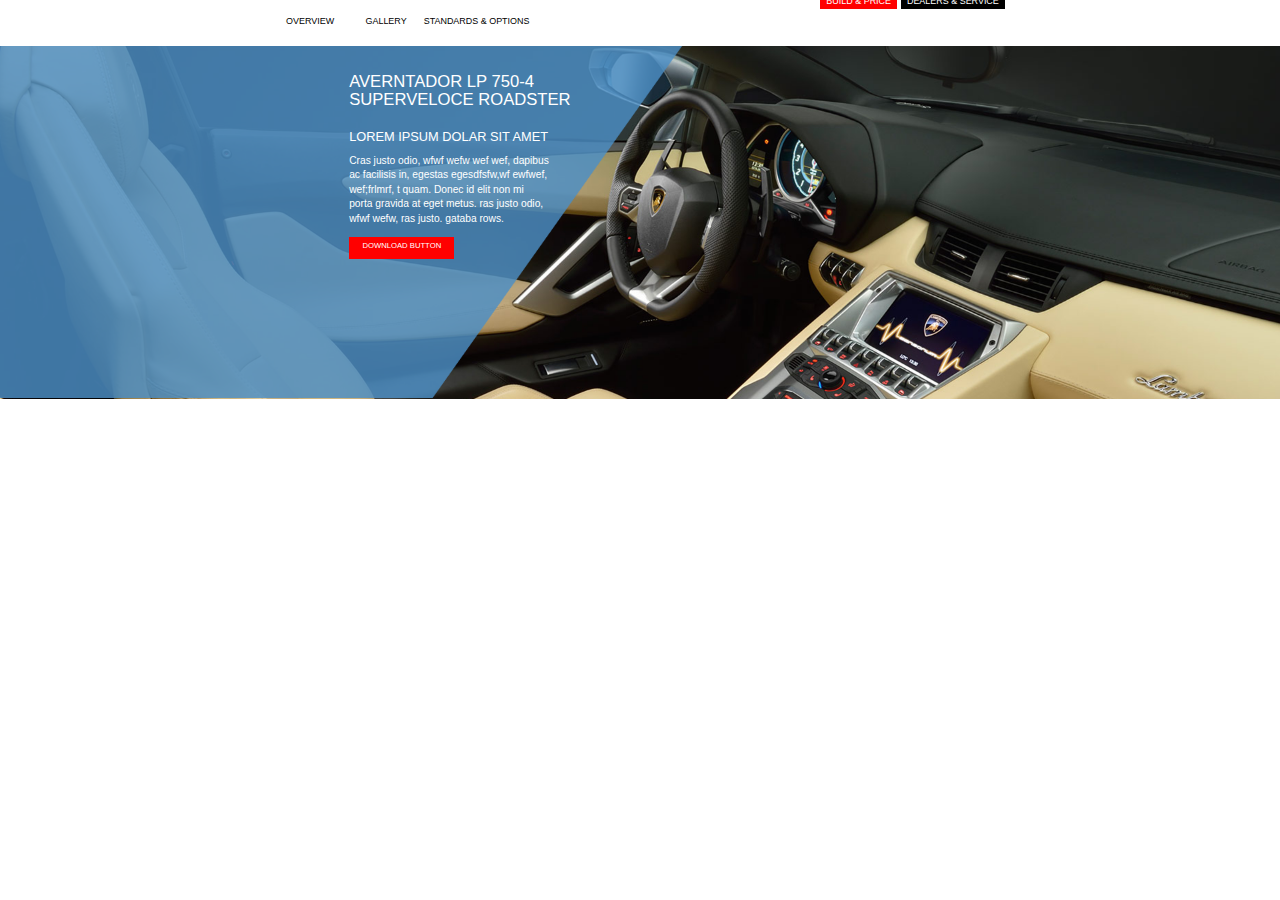
==== build.html @ 3a5e9c03 "code" ====
<html>
	<head>
		<meta charset="utf-8">
		<meta name="viewport" content="width=device-width, initial-scale=1">
		<title>Lamborghini</title>
		<link rel="stylesheet" type="text/css" href="bootstrap/css/bootstrap.min.css">
		<link rel="stylesheet" type="text/css" href="styles/style.css">
	</head>
<body>
	<div class="navbar navbar-default navbar-inverse navbar-static-top navnav">
		<div class="container">
			<button class="navbar-toggle" data-toggle="collapse" data-target=".navHeaderCollapse">
				<span class="icon-bar"></span>
				<span class="icon-bar"></span>
				<span class="icon-bar"></span>
			</button>
			<div class="collapse navbar-collapse navHeaderCollapse">
		    	<ul class="nav navnav navbar-nav navbar-left ul2">
			  		<li><a class="buildLink" href="#">OVERVIEW</a></li>
		    		<li><a class="buildLink" href="gallery.html">GALLERY</a></li>
		    		<li><a class="buildLink" href="#">STANDARDS & OPTIONS</a></li>
		    	</ul>
			</div>
			<div class="butDiv">
	    		<button class="buildButton1">BUILD & PRICE</button>
	    		<button class="buildButton2">DEALERS & SERVICE</button>
	    	</div>
		</div>
	</div>
	<div>
		<img class="buildPhoto" src="images/InteriorWithBlueDiv.png">
		<img class="blueDiv" src="images/BlueSideDiv.png">
		<div class="container1">
			<H1 class="buildCarTitle">AVERNTADOR LP 750-4<br> SUPERVELOCE ROADSTER</H1>
			<h3 class="buildCarTitle2">LOREM IPSUM DOLAR SIT AMET</h3>
		   	<p class="buildDescription">Cras justo odio, wfwf wefw wef wef, dapibus ac facilisis in, egestas egesdfsfw,wf ewfwef, wef;frlmrf, t quam. Donec id elit non mi porta gravida at eget metus. ras justo odio, wfwf wefw, ras justo. gataba rows.</p>
			<form method="get" action="file.doc">
				<button class="downbut" type="submit">DOWNLOAD BUTTON</button>
			</form>
		</div>
	</div>	
	<script src="bootstrap/js/jquery.js"></script>
	<script src="bootstrap/js/bootstrap.min.js"></script>
</body>
</html>
---- styles/style.css ----
/*INDEX.HTML*/
.navbar {
	background-color: rgba(0, 0, 0, 0.71);
    margin-top: -0.3%;
    width: 100%;
    z-index: 100;
    border: none;
}

.links {
	color: white;
	font-size: .7vw;
    padding-right: 5%;
}

.links1 {
	background-color: red;
}

.links2 {
	background-color: black;
}

.navbar .ul1> li > a {
	color: white;
}

.navbar .ul1> li >a:hover {
	color: red;
	background-color: black;
}

.logo {
    width: 51%;
    margin-top: -6%;
    float: right;
    margin-right: -150%;
}

.car {
    margin-top: -7%;
    position: absolute;
    z-index: 10;
}

.carTitle {
    font-size: 2vw;
    color: #014F95;
    text-align: left;
}

.description {
    font-size: .7vw;
    color: black;
    width: 61%;
    text-align: left;
}

.caption {
    width: 30%;
    margin-top: -27.7%;
    margin-bottom: 9%;
    margin-left: 6%;
    position: relative;
}

.carBut {
    background-color: red;
    border: none;
    border-radius: 0;
    text-align: left;
    width: 26%;
    font-size: 0.7vw;
    margin-left: -75%;
    padding-top: 1.4%;
    padding-bottom: 1.4%;
    padding-left: 4.7%;
}

.carBut:hover {
	background-color: black;
}

/*END OF INDEX.HTML*/
/*GALLERY.HTML*/

.galleryPics {
	width: 12.6%;
	margin-right: -0.5%;
}

.galleryPics:hover {
	background-color: blue;
}
.gallbar {
	width: 100%;
    margin-top: -2.4%;
}

.h1gallery {
	font-size: 1.5vw;
    color: white;
    margin-top: -6.4%;
    z-index: 10000;
    position: relative;
    text-align: center;
}

.galleryButton {
	background-color: black;
    color: white;
    border: none;
    font-size: 0.6vw;
    padding-top: 0.7%;
    padding-bottom: 1%;
    padding-left: 2%;
    padding-right: 2%;
}

.galleryButton:hover {
	background-color: red;
}

.galleryButton:target {
	background-color: red;
}

.buttonDiv {
	text-align: center;
	margin-bottom: 1.1%;
}

.bottomCar {
	width: 100%;
    margin-top: -30.5%;
}

footer {
	background-color: black;
    color: white;
    margin-top: 2%;
}

.standardsDiv {
	width: 67%;
    margin-left: 23%;
    position: relative;
    margin-bottom: 0%;
    background-color: grey;
    border: 2px solid black;
    padding-right: 2%;
    PADDING-BOTTOM: 28%;
    MARGIN-BOTTOM: 3%;
}

.standardsLinks {
    display: inline-block;
    width: 30%;
    float: left;
    background-color: white;
}

.standardLink {
	font-size: 0.9vw;
    text-decoration: none;
    line-height: 300%;
}


.standardsLink:hover {
	color: blue;
	background-color: grey;
}

.infoDiv {
    display: inline-block;
    float: left;
    width: 70%;
    background-color: grey;
}

td {
	font-size: 1vw;
}







.footh5 {
    font-size: 0.5vw;
    padding-top: 0.5%;
    padding-bottom: .5%;
    margin-top: -2%;
    margin-left: 59%;
}
/*END OF GALLERY.HTML*/
/*BUILD.HTML*/
.navnav {
	background-color: white;
}

.navnav .nav> li > a {
	color: black;
}

.navnav .nav> li > a:hover {
	color: red;
}

.ul1 {
    margin-left: 26.2%;
    position: relative;
}

.ul2 {
	margin-left: 19%;
}

.butDiv {
    float: right;
    margin-top: -5%;
    margin-right: 18%;
}

.buildLink {
	font-size: .7vw;
	margin-left: -20%;
	color: black;
}

.buildButton1 {
    background-color: red;
    color: white;
    font-size: 0.7vw;
    border: none;
}

.buildButton1:hover {
	background-color: grey;
}

.buildButton2 {
    background-color: black;
    color: white;
    font-size: 0.7vw;
    border: none;
}

.buildButton2:hover {
	background-color: grey;
}

.buildPhoto {
    width: 100%;
    margin-top: -2.1%;
}

.container1 {
    width: 52%;
    margin-top: -27%;
    margin-left: 7%;
    position: relative;
}

.blueDiv {
    width: 53.7%;
    margin-top: -28.2%;
}

.buildCarTitle {
    font-size: 1.3vw;
    color: white;
    margin-left: 39%;
    margin-top: 3%;
}

.buildCarTitle2 {
    font-size: 1vw;
    color: white;
    margin-left: 39%;
}

.buildDescription {
    color: white;
    font-size: 0.8vw;
    text-align: left;
    margin-left: 39%;
    width: 30%;
}

.downbut {
	background-color: red;
    color: white;
    border: none;
    font-size: 0.6vw;
    margin-left: 39%;
    padding-top: 0.7%;
    padding-bottom: 1%;
    padding-left: 2%;
    padding-right: 2%;
}

.downbut:hover {
	background-color: black;
	color: red;
}
/*END OF BUILD.HTML*/
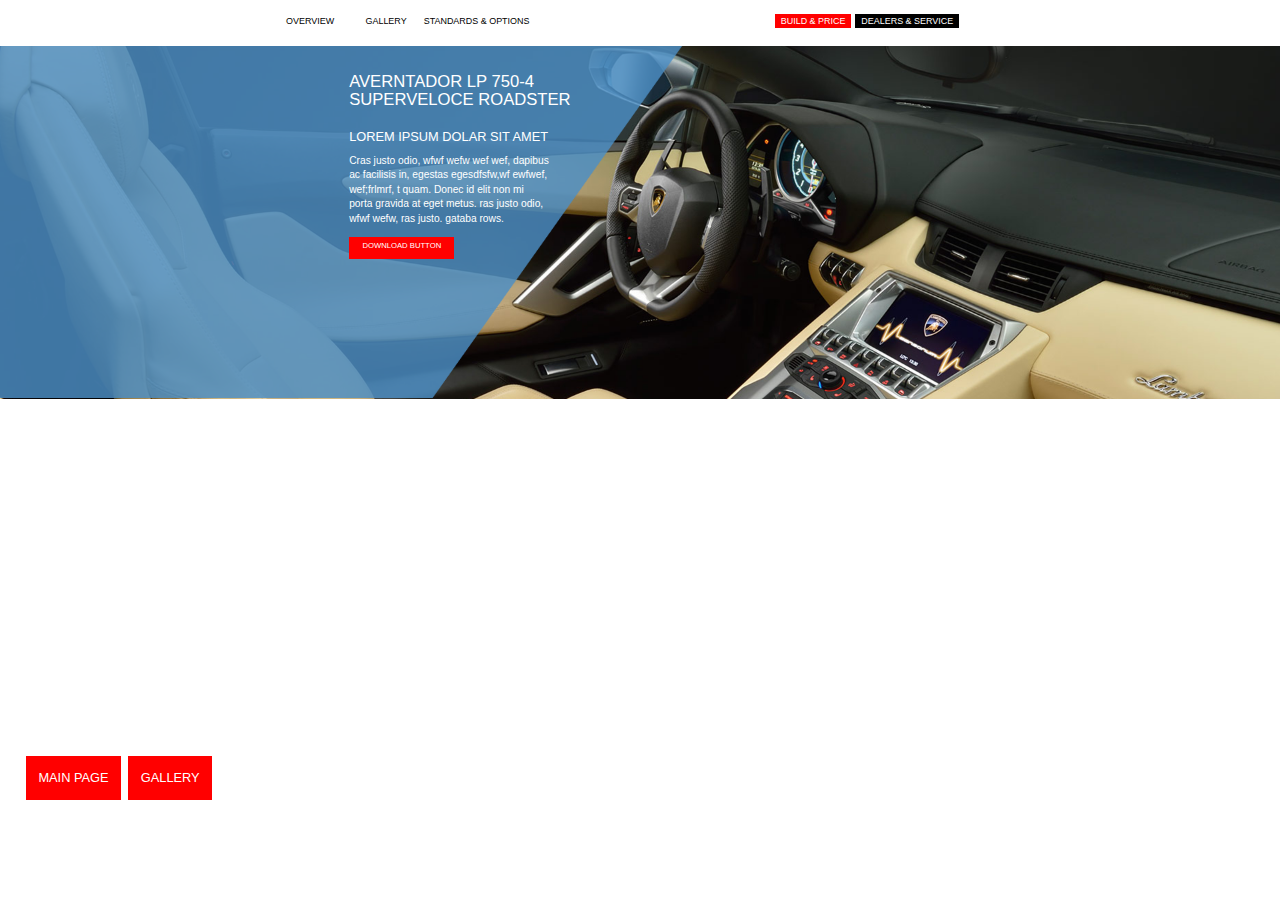
==== commit a6e98835: "code" ====
--- a/build.html
+++ b/build.html
@@ -2,6 +2,7 @@
 	<head>
 		<meta charset="utf-8">
 		<meta name="viewport" content="width=device-width, initial-scale=1">
+		<link href='https://fonts.googleapis.com/css?family=Fira+Sans|Scada|Oswald|Fjalla+One' rel='stylesheet' type='text/css'>
 		<title>Lamborghini</title>
 		<link rel="stylesheet" type="text/css" href="bootstrap/css/bootstrap.min.css">
 		<link rel="stylesheet" type="text/css" href="styles/style.css">
@@ -20,11 +21,12 @@
 		    		<li><a class="buildLink" href="gallery.html">GALLERY</a></li>
 		    		<li><a class="buildLink" href="#">STANDARDS & OPTIONS</a></li>
 		    	</ul>
+				<ul class="nav navbar-nav butDiv navbar-right">
+		    		<button class="buildButton1">BUILD & PRICE</button>
+		    		<button class="buildButton2">DEALERS & SERVICE</button>
+		    	</ul>
 			</div>
-			<div class="butDiv">
-	    		<button class="buildButton1">BUILD & PRICE</button>
-	    		<button class="buildButton2">DEALERS & SERVICE</button>
-	    	</div>
+
 		</div>
 	</div>
 	<div>
@@ -39,6 +41,20 @@
 			</form>
 		</div>
 	</div>	
+
+	<div class="hiddenDiv">
+		<img class="hiddenPhoto" src="images/InteriorWithBlueDiv2.png">
+		<div class="hiddenInfo">
+			<H1 class="carTitle2">AVERNTADOR LP 750-4<br> SUPERVELOCE ROADSTER</H1>
+			<h3 class="buildCarTitle2">LOREM IPSUM DOLAR SIT AMET</h3>
+		   	<p class="description2">Cras justo odio, wfwf wefw wef wef, dapibus ac facilisis in, egestas egesdfsfw,wf ewfwef, wef;frlmrf, t quam. Donec id elit non mi porta gravida at eget metus. ras justo odio, wfwf wefw, ras justo. gataba rows.</p>
+			<button class="downbut1"method>DOWNLOAD</button>
+			<button class="buildButton3">BUILD & PRICE</button>
+	    	<button class="buildButton4">DEALERS & SERVICE</button>
+		</div>
+	</div>
+	<button class="around"><a href="index.html"> MAIN PAGE</a></button><br>
+	<button class="around1"><a href="gallery.html"> GALLERY</a></button>
 	<script src="bootstrap/js/jquery.js"></script>
 	<script src="bootstrap/js/bootstrap.min.js"></script>
 </body>
--- a/styles/style.css
+++ b/styles/style.css
@@ -1,4 +1,8 @@
 /*INDEX.HTML*/
+.hiddenDiv {
+    margin-top: -153%;
+
+}
 .navbar {
 	background-color: rgba(0, 0, 0, 0.71);
     margin-top: -0.3%;
@@ -30,6 +34,10 @@
 	background-color: black;
 }
 
+.ul1 {
+    margin-right: 11%;
+}
+
 .logo {
     width: 51%;
     margin-top: -6%;
@@ -45,8 +53,9 @@
 
 .carTitle {
     font-size: 2vw;
-    color: #014F95;
+    color: #0059AE;
     text-align: left;
+    font-family: Fira Sans;
 }
 
 .description {
@@ -84,6 +93,7 @@
 /*END OF INDEX.HTML*/
 /*GALLERY.HTML*/
 
+
 .galleryPics {
 	width: 12.6%;
 	margin-right: -0.5%;
@@ -104,17 +114,18 @@
     z-index: 10000;
     position: relative;
     text-align: center;
+    font-family: fjalla one;
 }
 
 .galleryButton {
-	background-color: black;
+    background-color: black;
     color: white;
     border: none;
     font-size: 0.6vw;
-    padding-top: 0.7%;
-    padding-bottom: 1%;
-    padding-left: 2%;
-    padding-right: 2%;
+    padding-top: 0.5%;
+    padding-bottom: 0.5%;
+    padding-left: 2.7%;
+    padding-right: 2.5%;
 }
 
 .galleryButton:hover {
@@ -132,62 +143,83 @@
 
 .bottomCar {
 	width: 100%;
-    margin-top: -30.5%;
+    margin-top: -26.9%;
 }
 
 footer {
 	background-color: black;
     color: white;
-    margin-top: 2%;
+    margin-top: 0.5%;
 }
 
 .standardsDiv {
-	width: 67%;
-    margin-left: 23%;
+    width: 49%;
+    margin-left: 25.8%;
     position: relative;
     margin-bottom: 0%;
-    background-color: grey;
-    border: 2px solid black;
+    background-color: rgba(128, 128, 128, 0.15);
     padding-right: 2%;
-    PADDING-BOTTOM: 28%;
-    MARGIN-BOTTOM: 3%;
+    padding-bottom: 19%;
+    margin-bottom: 3%;
+    box-shadow: 0px -1px 6px 2px rgba(161,159,161,0.46);
+}
+
+.standards {
+    font-size: 1.4vw;
+    color: #0059AE;
+    position: relative;
+    text-align: center;
+    font-family: fjalla one;
+    margin-top: 1%;
+}
+
+.chass {
+    font-size: 1vw;
+    color: #0059AE;
+    padding-left: 2%;
+    padding-top: 2%;
+    text-align: left;
+    font-family: fjalla one;
 }
 
 .standardsLinks {
     display: inline-block;
-    width: 30%;
+    width: 31.3%;
     float: left;
-    background-color: white;
+    background-color: rgba(255, 255, 255, 0.58);
+    padding-left: 3%;
 }
 
 .standardLink {
-	font-size: 0.9vw;
+	font-size: 0.6vw;
     text-decoration: none;
     line-height: 300%;
-}
-
-
-.standardsLink:hover {
-	color: blue;
-	background-color: grey;
+    color: black;
+}
+
+.standardLink:hover {
+    color: blue;
+    text-decoration: none;
 }
 
 .infoDiv {
+    margin-left: 8%;
     display: inline-block;
     float: left;
-    width: 70%;
-    background-color: grey;
+    width: 49%;
+    background-color: rgba(218, 218, 218, 0);
+}
+
+table {
+    background-color: transparent;
 }
 
 td {
-	font-size: 1vw;
-}
-
-
-
-
-
-
+    font-size: 0.6vw;
+    padding-left: 12%;
+    line-height: 158%;
+}
+td,th {padding: .7em 1em;}
 
 .footh5 {
     font-size: 0.5vw;
@@ -196,8 +228,13 @@
     margin-top: -2%;
     margin-left: 59%;
 }
+
+
 /*END OF GALLERY.HTML*/
 /*BUILD.HTML*/
+
+
+
 .navnav {
 	background-color: white;
 }
@@ -221,8 +258,8 @@
 
 .butDiv {
     float: right;
-    margin-top: -5%;
-    margin-right: 18%;
+    margin-top: 1.1%;
+    margin-right: 22%;
 }
 
 .buildLink {
@@ -308,3 +345,464 @@
 	color: red;
 }
 /*END OF BUILD.HTML*/
+
+
+.around {
+     font-size: 1vw;
+    margin-top: 2%;
+    margin-left: 2%;
+    background-color: red;
+    color: white;
+    border: none;
+    padding: 1% 1% 1% 1%;
+    position: absolute;
+    bottom: 100px;
+}
+
+.around1 {
+    font-size: 1vw;
+    margin-top: 2%;
+    margin-left: 10%;
+    background-color: red;
+    color: white;
+    border: none;
+    padding: 1% 1% 1% 1%;
+    position: absolute;
+    bottom: 100px;
+}
+
+.around1 > a {
+    color: white;
+}
+
+.around > a {
+    color: white;
+}
+
+.last {
+    position: absolute;
+    width: 110%;
+    margin-top: 10%;
+}
+
+@media (max-width:768px) {
+/*INDEX.HTML*/
+
+.hiddenDiv {
+    margin-top: 0;
+}
+
+.hiddenPhoto {
+    width: 100%;
+    margin-top: -9%;
+}
+
+.hiddenInfo {
+    background-color: rgba(255, 255, 255, 0.63);
+    margin-top: -52%;
+    position: absolute;
+    padding-right: 2%;
+    padding-left: 15%;
+}
+
+.carTitle2 {
+    color: #0059AE;
+    text-align: right;
+    font-size: 6vw;
+    font-family: fjalla one;
+}
+
+.description2 {
+    text-align: right;
+    font-size: 2.5vw;
+}
+
+.carBut1 {
+    background-color: red;
+    border: none;
+    border-radius: 0;
+    text-align: right;
+    width: 26%;
+    font-size: 2.7vw;
+    margin-left: 0;
+    padding-top: 1.4%;
+    padding-bottom: 1.4%;
+    padding-left: 1.7%;
+    float: right;
+    margin-bottom: 2%;
+}
+
+.navbar {
+    background-color: rgba(0, 0, 0, 0.71);
+    margin-top: -0.3%;
+    width: 100%;
+    z-index: 100;
+    border: none;
+}
+
+.navbar-default .navbar-toggle .icon-bar {
+    background-color: black;
+}
+
+.links {
+    color: white;
+    font-size: 3vw;
+    padding-right: 5%;
+}
+
+.links1 {
+    background-color: red;
+}
+
+.links2 {
+    background-color: black;
+}
+
+.navbar .ul1> li > a {
+    color: white;
+}
+
+
+.ul1 {
+    margin-right: 0;
+}
+
+.logo {
+    width: 117%;
+    margin-top: 73%;
+    float: right;
+    margin-right: -50%;
+}
+
+.car {
+    margin-top: -7%;
+    position: absolute;
+    z-index: 10;
+    display: none;
+}
+
+.carTitle {
+    font-size: 2vw;
+    color: #014F95;
+    text-align: left;
+    font-family: Fira Sans;
+}
+
+.description {
+    font-size: .7vw;
+    color: black;
+    width: 61%;
+    text-align: left;
+}
+
+.caption {
+    width: 30%;
+    margin-top: -27.7%;
+    margin-bottom: 9%;
+    margin-left: 6%;
+    position: relative;
+}
+
+.carBut {
+    background-color: red;
+    border: none;
+    border-radius: 0;
+    text-align: left;
+    width: 26%;
+    font-size: 0.7vw;
+    margin-left: -75%;
+    padding-top: 1.4%;
+    padding-bottom: 1.4%;
+    padding-left: 4.7%;
+}
+
+
+
+/*END OF INDEX.HTML*/
+/*GALLERY.HTML*/
+
+
+.galleryPics {
+    width: 49.6%;
+    margin-right: -0.5%;
+    margin-bottom: -2%;
+}
+
+.gallbar {
+    width: 100%;
+    margin-top: -2.4%;
+}
+
+.h1gallery {
+    font-size: 5.5vw;
+    color: white;
+    margin-top: -6.4%;
+    z-index: 10000;
+    position: relative;
+    text-align: center;
+    font-family: fjalla one;
+}
+
+.galleryButton {
+    background-color: black;
+    color: white;
+    border: none;
+    font-size: 3.6vw;
+    padding-top: 0.5%;
+    padding-bottom: 0.5%;
+    padding-left: 2.7%;
+    padding-right: 2.5%;
+}
+
+.galleryButton:hover {
+    background-color: red;
+}
+
+.galleryButton:target {
+    background-color: red;
+}
+
+.buttonDiv {
+    text-align: center;
+    margin-bottom: 1.1%;
+}
+
+.bottomCar {
+    display: none;
+}
+
+footer {
+    background-color: black;
+    color: white;
+    margin-top: 0.5%;
+}
+
+.standardsDiv {
+    width: 99%;
+    position: relative;
+    margin-bottom: 0%;
+    background-color: rgba(128, 128, 128, 0.15);
+    padding-right: 2%;
+    padding-bottom: 115%;
+    margin-bottom: 11%;
+    margin-left: 1%;
+    box-shadow: 0px -1px 6px 2px rgba(161,159,161,0.46);
+}
+
+.standards {
+    font-size: 5.3vw;
+    color: #0059AE;
+    background-color: white;
+    margin-top: -2%;
+    position: relative;
+    text-align: center;
+    font-family: fjalla one;
+    padding-top: 3%;
+}
+
+.chass {
+    font-size: 3.9vw;
+    color: #0059AE;
+    padding-left: 2%;
+    padding-top: 2%;
+    text-align: left;
+}
+
+.standardsLinks {
+    display: inline-block;
+    width: 31.3%;
+    float: left;
+    background-color: rgba(255, 255, 255, 0.58);
+    padding-left: 3%;
+}
+
+.standardLink {
+    font-size: 2.6vw;
+    text-decoration: none;
+    line-height: 300%;
+    color: black;
+}
+
+.standardLink:hover {
+    color: blue;
+    text-decoration: none;
+}
+
+.infoDiv {
+    margin-left: 8%;
+    display: inline-block;
+    float: left;
+    width: 49%;
+    background-color: rgba(218, 218, 218, 0);
+}
+
+table {
+    background-color: transparent;
+}
+
+td {
+    font-size: 2.6vw;
+    padding-left: 12%;
+    line-height: 158%;
+}
+td,th {padding: .7em 1em;}
+
+.footh5 {
+    font-size: 2.5vw;
+    padding-top: 0.8%;
+    padding-bottom: 0.8%;
+    margin-top: -2%;
+    margin-left: 28%;
+}
+
+
+/*END OF GALLERY.HTML*/
+/*BUILD.HTML*/
+
+
+
+.navnav {
+    background-color: white;
+}
+
+.navnav .nav> li > a {
+    color: black;
+}
+
+.navnav .nav> li > a:hover {
+    color: red;
+}
+
+.ul1 {
+    margin-left: 26.2%;
+    position: relative;
+}
+
+.ul2 {
+    margin-left: 19%;
+}
+
+.butDiv {
+display: none;
+}
+
+.buildLink {
+    font-size: 3vw;
+    margin-left: -20%;
+    color: black;
+}
+
+.buildButton3 {
+    background-color: red;
+    color: white;
+    font-size: 2.3vw;
+    border: none;
+    margin-left: 0%;
+    float: right;
+}
+
+.buildButton4 {
+    background-color: black;
+    color: white;
+    font-size: 2.3vw;
+    border: none;
+    float: left;
+    margin-right: 0%;
+    margin-left: -16%;
+}
+
+.buildPhoto {
+    display: none;
+}
+
+.container1 {
+    width: 52%;
+    margin-top: -27%;
+    margin-left: 7%;
+    position: relative;
+}
+
+.blueDiv {
+    width: 53.7%;
+    margin-top: -28.2%;
+}
+
+.buildCarTitle {
+    font-size: 1.3vw;
+    color: white;
+    margin-left: 39%;
+    margin-top: 3%;
+    display: none;
+}
+
+.buildCarTitle2 {
+    font-size: 3vw;
+    color: #080808;
+    margin-left: 39%;
+    text-align: right;
+    font-style: italic;
+}
+
+.buildDescription {
+    display: none;
+}
+
+.downbut1 {
+    background-color: red;
+    color: white;
+    border: none;
+    font-size: 2.3vw;
+    margin-left: 1%;
+    padding-left: 2%;
+    padding-right: 2%;
+    float: right;
+    margin-bottom: 4%;
+}
+
+.downbut {
+    display: none;
+}
+
+.downbut:hover {
+    background-color: black;
+    color: red;
+}
+
+.around {
+     font-size: 3vw;
+    margin-top: 2%;
+    margin-left: 2%;
+    background-color: red;
+    color: white;
+    border: none;
+    padding: 1% 1% 1% 1%;
+    float: left;
+}
+
+.around1 {
+     font-size: 3vw;
+    margin-top: 2%;
+    margin-left: 22%;
+    background-color: red;
+    color: white;
+    border: none;
+    padding: 1% 1% 1% 1%;
+    float: right;
+}
+
+.around1 > a {
+    color: white;
+}
+
+.around > a {
+    color: white;
+}
+
+.last {
+    position: absolute;
+    width: 110%;
+    margin-top: 21%;
+}
+/*END OF BUILD.HTML*/
+
+}
